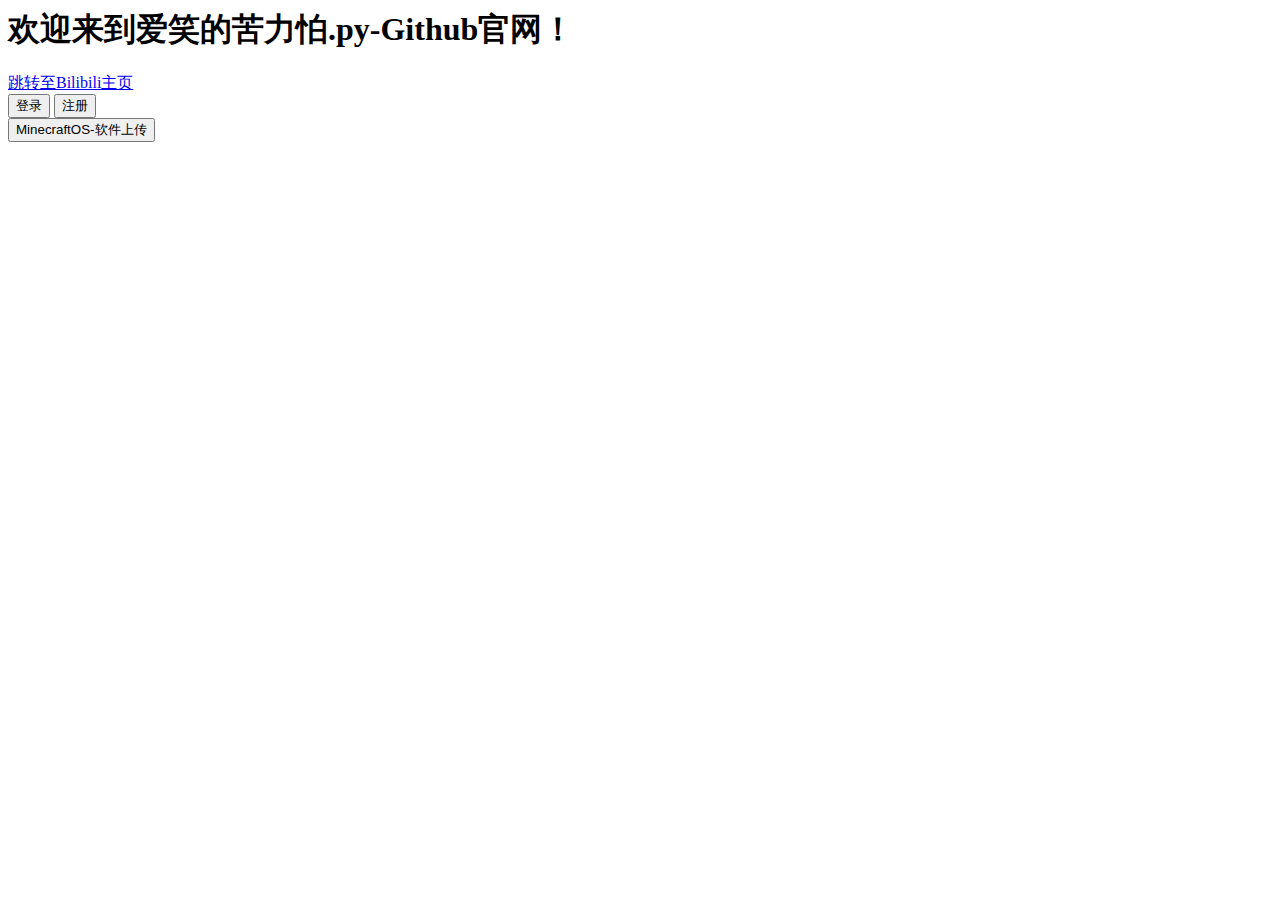
==== index.html @ 855ec5e3 "Update index.html" ====
<head>
  <title>爱笑的苦力怕官网</title>
</head>
<body>
<script>  
  function switchPage() {  
    // 隐藏当前页面  
    document.getElementById("currentPage").style.display = "none";  
      
    // 显示目标页面  
    var targetPage = document.getElementById("targetPage");  
    targetPage.style.display = "block";  
  }  
</script>  
<h1>欢迎来到爱笑的苦力怕.py-Github官网！</h1>
<a href=”https://space.bilibili.com/3493082144181043?spm_id_from=333.1007.0.0” target="_blank">跳转至Bilibili主页</a>
<div>
  <button>登录</button>
  <button>注册</button>
</div>
<div>
  <button onclick="switchPage()">MinecraftOS-软件上传</button>
</div>
</body>
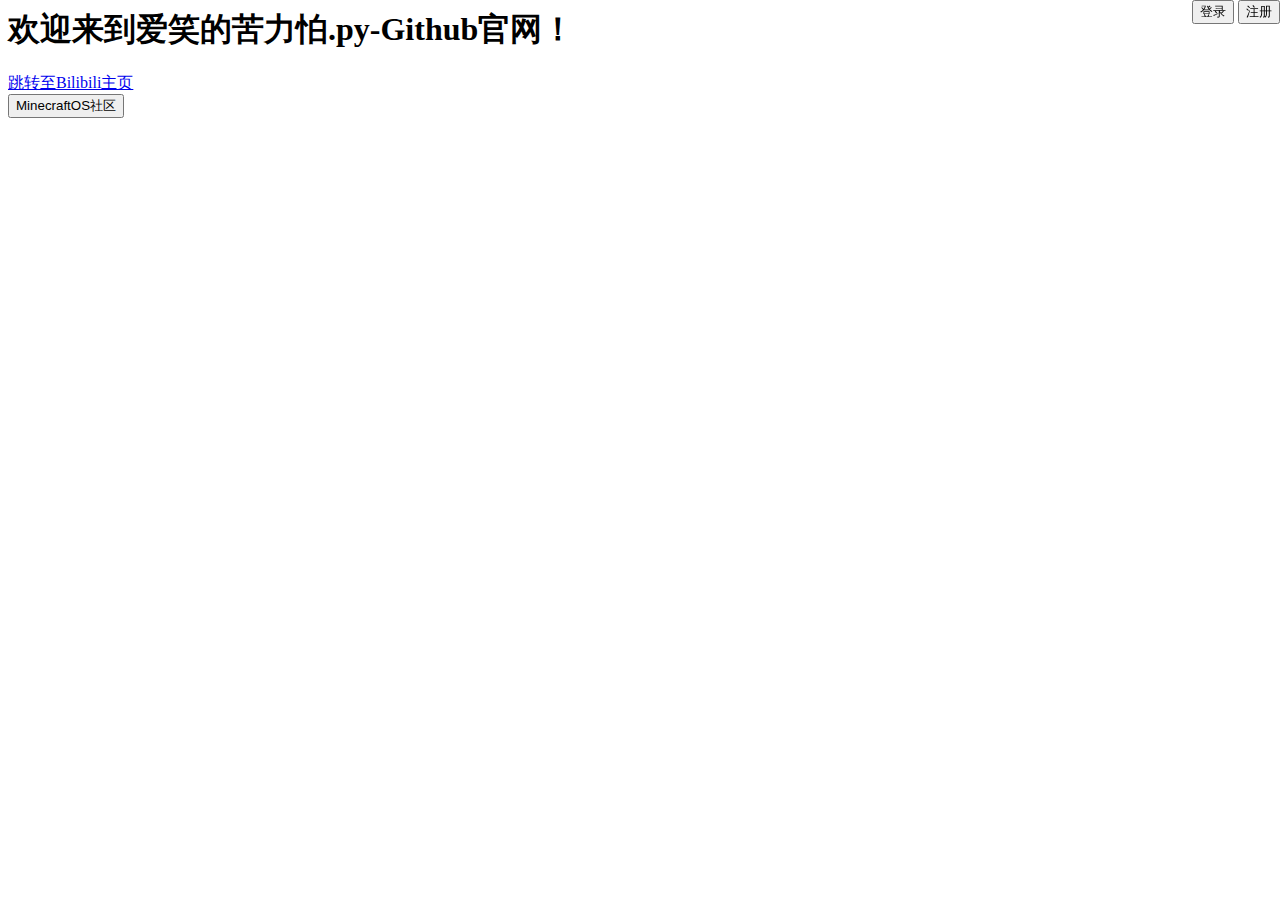
==== commit 5f077b1c: "Update index.html" ====
--- a/index.html
+++ b/index.html
@@ -2,23 +2,21 @@
   <title>爱笑的苦力怕官网</title>
 </head>
 <body>
-<script>  
-  function switchPage() {  
-    // 隐藏当前页面  
-    document.getElementById("currentPage").style.display = "none";  
-      
-    // 显示目标页面  
-    var targetPage = document.getElementById("targetPage");  
-    targetPage.style.display = "block";  
-  }  
-</script>  
+
+<style>
+  #loginDiv {  
+    position: fixed;  
+    top: 0;  
+    right: 0;  
+}
+</style>
 <h1>欢迎来到爱笑的苦力怕.py-Github官网！</h1>
 <a href=”https://space.bilibili.com/3493082144181043?spm_id_from=333.1007.0.0” target="_blank">跳转至Bilibili主页</a>
-<div>
+<div id="loginDiv">
   <button>登录</button>
-  <button>注册</button>
+  <button onclick="window.location.href='reg.html'">注册</button>
 </div>
 <div>
-  <button onclick="switchPage()">MinecraftOS-软件上传</button>
+  <button onclick="window.open('mcos.html')">MinecraftOS社区</button>
 </div>
 </body>
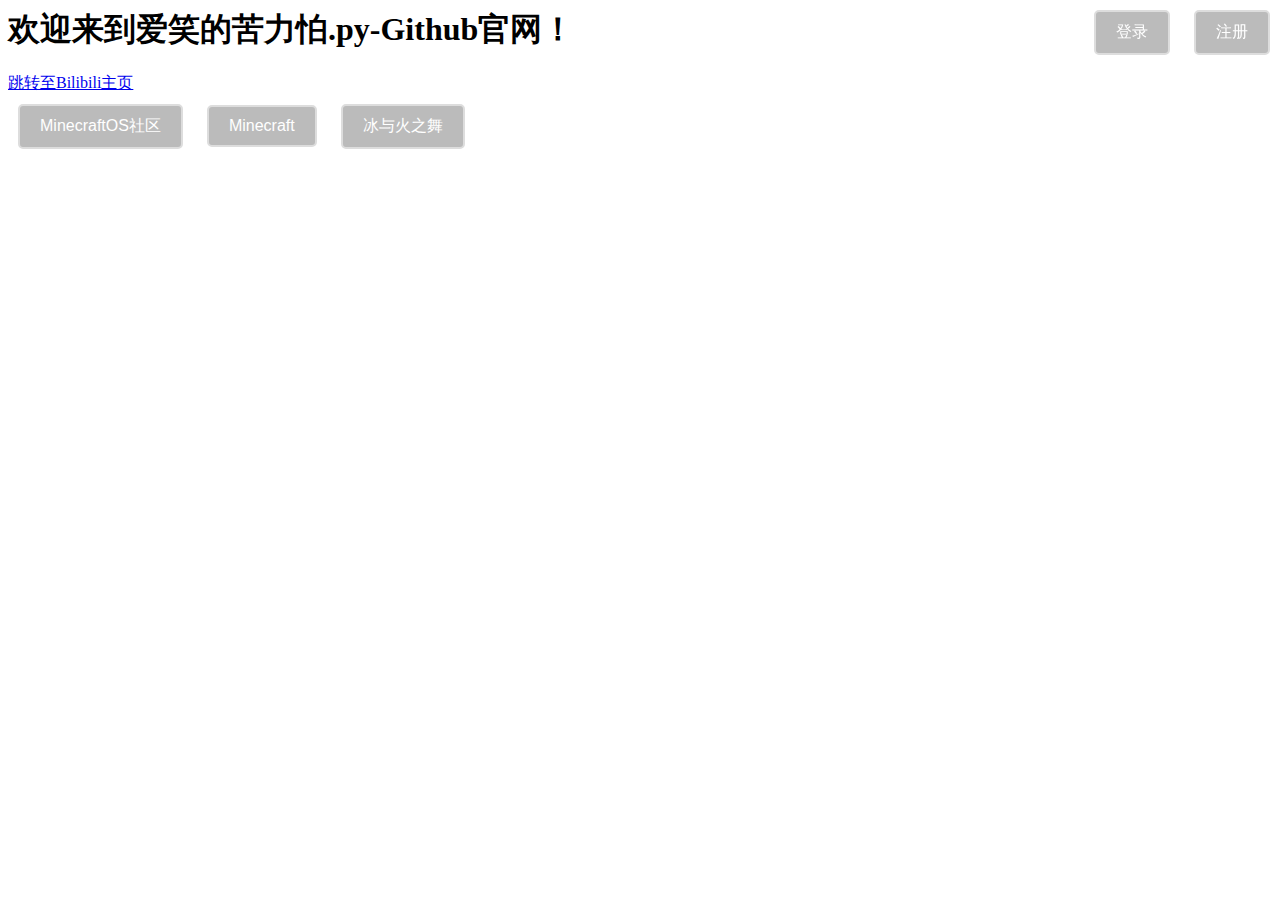
==== commit 116785a9: "Update index.html" ====
--- a/index.html
+++ b/index.html
@@ -1,5 +1,6 @@
 <head>
   <title>爱笑的苦力怕官网</title>
+  <link rel="stylesheet" type="text/css" href="style.css">
 </head>
 <body>
 
@@ -11,12 +12,14 @@
 }
 </style>
 <h1>欢迎来到爱笑的苦力怕.py-Github官网！</h1>
-<a href=”https://space.bilibili.com/3493082144181043?spm_id_from=333.1007.0.0” target="_blank">跳转至Bilibili主页</a>
+<a href="https://space.bilibili.com/3493082144181043?spm_id_from=333.1007.0.0">跳转至Bilibili主页</a>
 <div id="loginDiv">
   <button>登录</button>
   <button onclick="window.location.href='reg.html'">注册</button>
 </div>
 <div>
   <button onclick="window.open('mcos.html')">MinecraftOS社区</button>
+  <button onclick="window.open('mc.html')">Minecraft</button>
+  <button onclick="window.open('iceandfire.html')">冰与火之舞</button>
 </div>
 </body>
--- a/style.css
+++ b/style.css
@@ -0,0 +1,43 @@
+button {
+  background-color: #BBBBBB;
+  border: 2px solid #DDDDDD;
+  color: white;
+  padding: 10px 20px;
+  text-align: center;
+  text-decoration: none;
+  display: inline-block;
+  font-size: 16px;
+  margin: 10px;
+  cursor: pointer;
+  border-radius: 5px;
+}
+
+button:hover {
+  background-color: #BBBBBB;
+}
+
+select {
+  background-color: #BBBBBB;
+  color: white;
+  font-size: 16px;
+  padding: 10px;
+  border: none;
+  border-radius: 4px;
+  -webkit-appearance: none; /* 去除默认样式 */
+  -moz-appearance: none;
+  appearance: none;
+}
+
+.kook {
+  float: left;
+  width: 75%;
+}
+
+.login {
+  float: right;
+  width: 25%;
+}
+
+.slc {
+  float: none;
+}
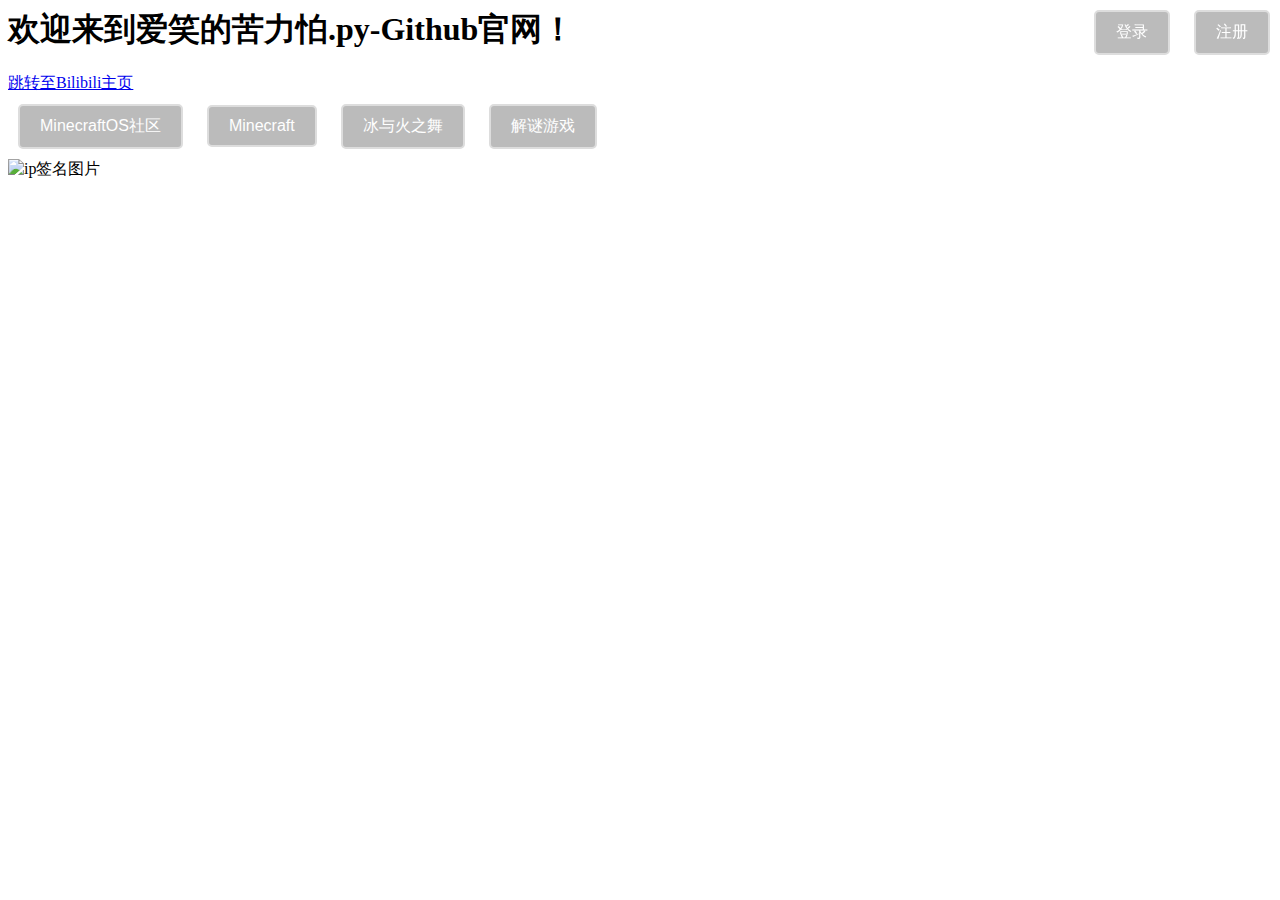
==== commit fd1f3f15: "Update index.html" ====
--- a/index.html
+++ b/index.html
@@ -14,12 +14,14 @@
 <h1>欢迎来到爱笑的苦力怕.py-Github官网！</h1>
 <a href="https://space.bilibili.com/3493082144181043?spm_id_from=333.1007.0.0">跳转至Bilibili主页</a>
 <div id="loginDiv">
-  <button>登录</button>
-  <button onclick="window.location.href='reg.html'">注册</button>
+    <button onclick="window.location.href='login.html'">登录</button>
+    <button onclick="window.location.href='reg.html'">注册</button>
 </div>
 <div>
   <button onclick="window.open('mcos.html')">MinecraftOS社区</button>
   <button onclick="window.open('mc.html')">Minecraft</button>
   <button onclick="window.open('iceandfire.html')">冰与火之舞</button>
+  <button onclick="window.location.href='https://www.luogu.com.cn/paste/55mczvub'">解谜游戏</button>
 </div>
+<img alt="ip签名图片" src="https://www.ipip5.com/ipimg">
 </body>
--- a/style.css
+++ b/style.css
@@ -41,3 +41,8 @@
 .slc {
   float: none;
 }
+#loginDiv {  
+    position: fixed;  
+    top: 0;  
+    right: 0;  
+}
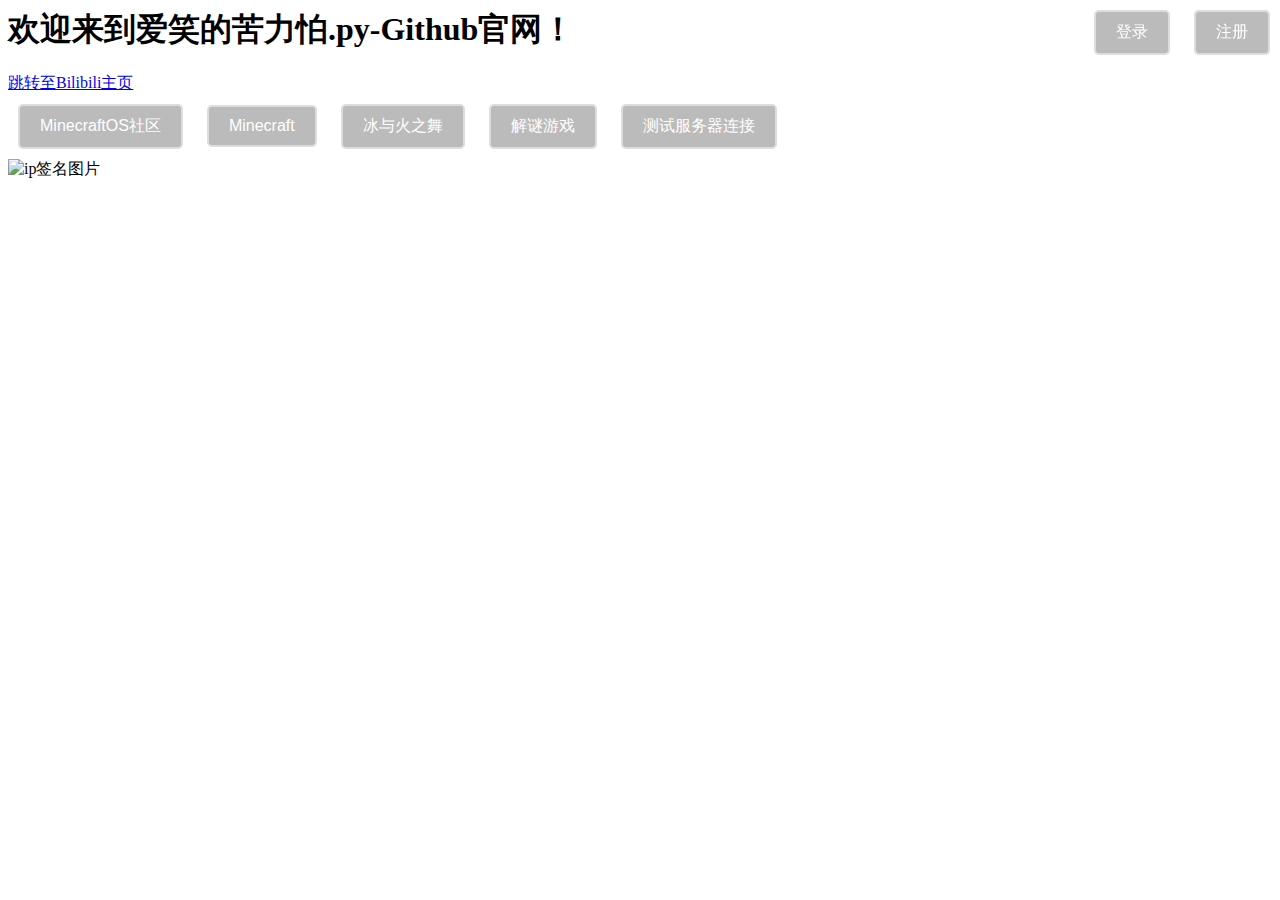
==== commit 6925b4bb: "Update index.html" ====
--- a/index.html
+++ b/index.html
@@ -22,6 +22,7 @@
   <button onclick="window.open('mc.html')">Minecraft</button>
   <button onclick="window.open('iceandfire.html')">冰与火之舞</button>
   <button onclick="window.location.href='https://www.luogu.com.cn/paste/55mczvub'">解谜游戏</button>
+  <button onclick="window.open('register.php')">测试服务器连接</button>
 </div>
 <img alt="ip签名图片" src="https://www.ipip5.com/ipimg">
 </body>
--- a/style.css
+++ b/style.css
@@ -46,3 +46,65 @@
     top: 0;  
     right: 0;  
 }
+ 
+
+.a{
+    width: 340px;
+    background: white;
+    position: absolute;
+    top: 50%;
+    left: 50%;
+    transform: translate(-50%,-50%);
+    border-radius: 5px;
+}
+ 
+.b{
+    width: 340px;
+    height: 60px;
+    background: white;
+}
+.b   div{
+    width: 340px;
+    height: 60px;
+    display: inline-block;
+    color: black;
+    font-size: 18px;
+    text-align: center;
+    line-height: 60px;
+    cursor: pointer;
+}
+ 
+ 
+.e {
+    margin: 20px 30px;
+    text-align: left;
+}
+.p{
+    color: #4a4a4a;
+    margin-top: 30px;
+    margin-bottom: 6px;
+    font-size: 15px;
+}
+.e input[type="text"], .e input[type="password"]{
+    width: 100%;
+    height: 40px;
+    border-radius: 3px;
+    border: 1px solid #adadad;
+    padding: 0 10px;
+    box-sizing: border-box;
+}
+.e input[type="submit"]{
+    margin-top: 40px;
+    width: 100%;
+    height: 40px;
+    border-radius: 5px;
+    color: white;
+    border: 1px solid #adadad;
+    background: cyan;
+    cursor: pointer;
+    letter-spacing: 4px;
+    margin-bottom: 40px;
+}
+.b div:hover{
+    background: cyan;
+}
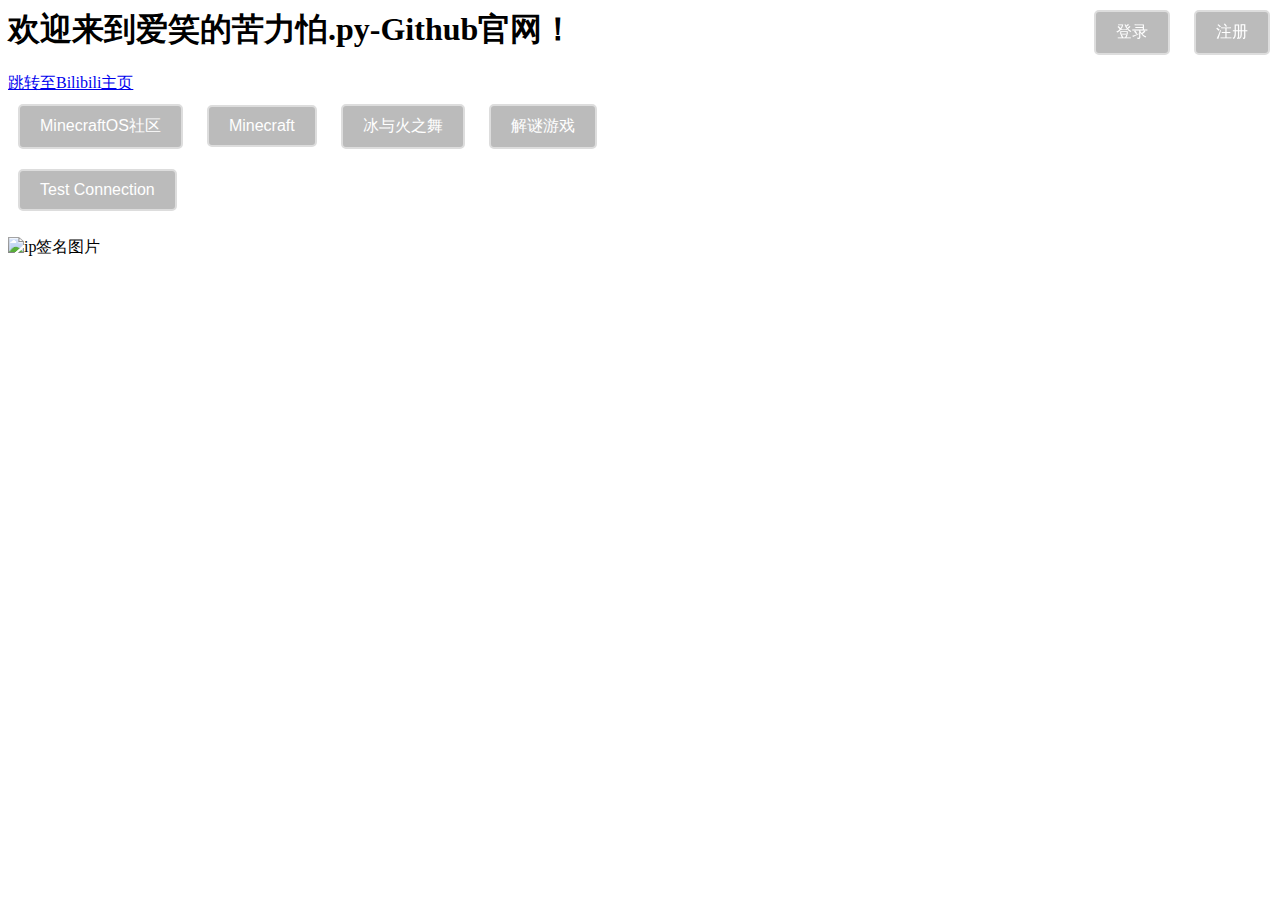
==== commit 47207959: "Update index.html" ====
--- a/index.html
+++ b/index.html
@@ -12,6 +12,17 @@
 }
 </style>
 <h1>欢迎来到爱笑的苦力怕.py-Github官网！</h1>
+<?php
+$db_host="192.168.0.9";
+$db_name="SmilingCreeper";
+$db_pwd="20130203Edward:;
+$link=mysqli_connect($db_host,$db_name,$db_pwd);
+if($link){
+  echo "success";
+}else{
+  echo "fail";
+}
+?>
 <a href="https://space.bilibili.com/3493082144181043?spm_id_from=333.1007.0.0">跳转至Bilibili主页</a>
 <div id="loginDiv">
     <button onclick="window.location.href='login.html'">登录</button>
@@ -22,7 +33,9 @@
   <button onclick="window.open('mc.html')">Minecraft</button>
   <button onclick="window.open('iceandfire.html')">冰与火之舞</button>
   <button onclick="window.location.href='https://www.luogu.com.cn/paste/55mczvub'">解谜游戏</button>
-  <button onclick="window.open('register.php')">测试服务器连接</button>
+  <form action="register.php" method="post">  
+        <button type="submit">Test Connection</button>  
+    </form>  
 </div>
 <img alt="ip签名图片" src="https://www.ipip5.com/ipimg">
 </body>
